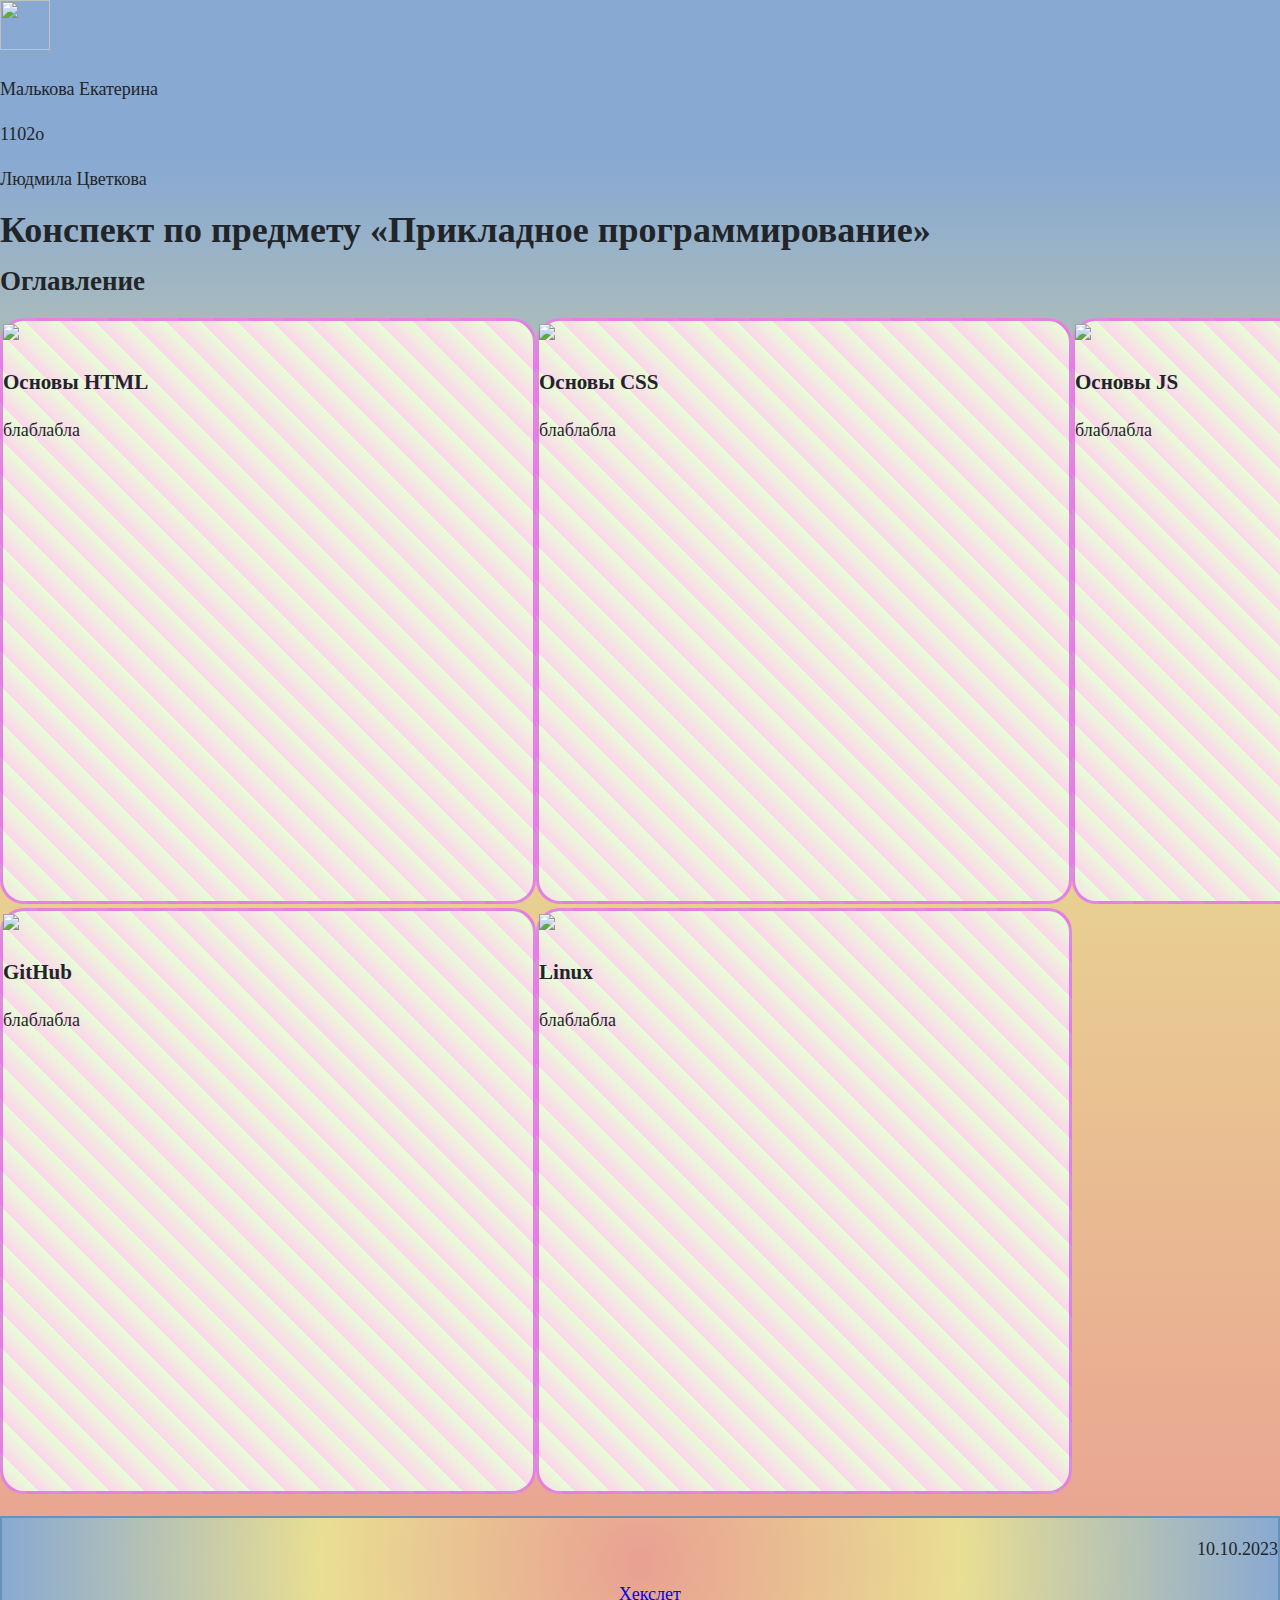
==== index.html @ 6eefb752 "3 colums" ====
<!DOCTYPE html>
<html lang="ru">
<head>
    <meta charset="UTF-8">
    <meta name="viewport" content="width=device-width, initial-scale=1.0">
    <link rel="stylesheet" href="main-style.css" />
    <title> Contents </title>
</head>
<header>
    <img class="logo" src="C:\Users\КАтя\OneDrive\Documents\summary-Malkova-1102o\images\logo.png" >
    <p>Малькова Екатерина</p>
    <p>1102o</p> 
    <p>Людмила Цветкова</p>
</header>
<body>
    <h1>Конспект по предмету «Прикладное программирование»</h1>
    <h2>Оглавление</h2>
    <section>
    <br>
        <div class="html">
        <img class="htmllogo" src="C:\Users\КАтя\OneDrive\Documents\summary-Malkova-1102o\images\html-logo.png" >
        <h3 href=”basic-html.html>Основы HTML</h3>
        <p>блаблабла</p>
        </div>
    <br>
        <div class="css">
        <img class="csslogo" src="C:\Users\КАтя\OneDrive\Documents\summary-Malkova-1102o\images\css-logo.png" >
        <h3 href=”basic-css.html>Основы CSS</h3>
        <p>блаблабла</p>
        </div>
    <br>
        <div class="js">
        <img class="jslogo" src="C:\Users\КАтя\OneDrive\Documents\summary-Malkova-1102o\images\js-logo.png" >
        <h3 href=”basic-js.html>Основы JS</h3>
        <p>блаблабла</p>
        </div>
    <br>
        <div class="github">
        <img class="githublogo" src="C:\Users\КАтя\OneDrive\Documents\summary-Malkova-1102o\images\github-logo.png" >
        <h3 a href=”basic-github.html>GitHub</h3>
        <p>блаблабла</p>
        </div>
    <br>
        <div class="ubuntu">
        <img class="ubuntulogo" src="C:\Users\КАтя\OneDrive\Documents\summary-Malkova-1102o\images\ubuntu-logo.png" >
        <h3 href=”basic-linux.html>Linux</h3>
        <p>блаблабла</p>
        </div>
    </section>
    <pre></pre>
        <footer>
            <p class="pfooter">10.10.2023</p>
            <img class="footerlogo" src="C:\Users\КАтя\OneDrive\Documents\summary-Malkova-1102o\images\logo.png" > 
            <a href="https://ru.hexlet.io"> Хекслет</a>
        </footer>
</body>
---- main-style.css ----
body{
    margin:0%;
    font-size:18px;
    font-weight:400%;
    line-height:1.5em;
    color: #212529 ;
    background: rgb(233,160,146);
    background: linear-gradient(0deg, rgba(233,160,146,1) 0%, rgba(233,222,146,1) 59%, rgba(136,169,210,1) 90%);
}

.logo{
    width: 50px;
    height: 50px;
}

header{
    font-style: Roboto;
    font-size: 0.8;
}

h{
    font-style:  Montserrat;
    text-align: left;
    padding: 10px 6px 10px 6px;  
}
h1{
 font-size: 1.5;
 text-align: left;
}
h2{
 font-size: 2;
 
}

section{
height: 1180px;
width:  1640px;
display: flex;
flex-wrap: wrap;
}

.htmllogo , .csslogo , .jslogo , .githublogo, .ubuntulogo{
    max-height: 20%;
}

.html{
    border: 3px solid#d11ee17f;
    break-inside: avoid;
    border-radius: 24px ;
    background: repeating-linear-gradient(45deg, #FDD5EC 25px, #E7FED6 50px, #F8FFD6 50px);
    width: 530px;
    height: 580px;
}
.html:hover{
    box-shadow: 0 10px 12px #8B008B;
}
.css{
    border: 3px solid #d11ee17f;
    break-inside: avoid;
    border-radius: 24px ;
    background: repeating-linear-gradient(45deg, #FDD5EC 25px, #E7FED6 50px, #F8FFD6 50px);
    width: 530px;
    height: 580px;
}
.css:hover{
    box-shadow: 0 10px 12px #8B008B;
}
.js{
    border: 3px solid #d11ee17f;
    break-inside: avoid;
    border-radius: 24px ;
    background: repeating-linear-gradient(45deg, #FDD5EC 25px, #E7FED6 50px, #F8FFD6 50px);
    width: 530px;
    height: 580px;
}
.js:hover{
    box-shadow: 0 10px 12px #8B008B;
}
.github{
    border: 3px solid #d11ee17f;
    break-inside: avoid;
    border-radius: 24px ;
    background: repeating-linear-gradient(45deg, #FDD5EC 25px, #E7FED6 50px, #F8FFD6 50px);
    width: 530px;
    height: 580px;
}
.github:hover{
    box-shadow: 0 10px 12px #8B008B;
}
.ubuntu{
    border: 3px solid #d11ee17f;
    break-inside: avoid;
    border-radius: 24px ;
    background: repeating-linear-gradient(45deg, #FDD5EC 25px, #E7FED6 50px, #F8FFD6 50px);
    width: 530px;
    height: 580px;
}
.ubuntu:hover{
    box-shadow: 0 10px 12px #8B008B;
}
footer{
    text-align: center;
    font-size: 0.7;
    background: rgb(233,160,146);
    background: radial-gradient(circle, rgba(233,160,146,1) 0%, rgba(233,222,146,1) 50%, rgba(136,169,210,1) 100%);
    border: 2px solid rgb(103, 146, 188);
}
.pfooter{
    text-align: right;
}
.footerlogo{
    width: 15px;
    height: 15px; 
}
a{
    text-align: center;
}
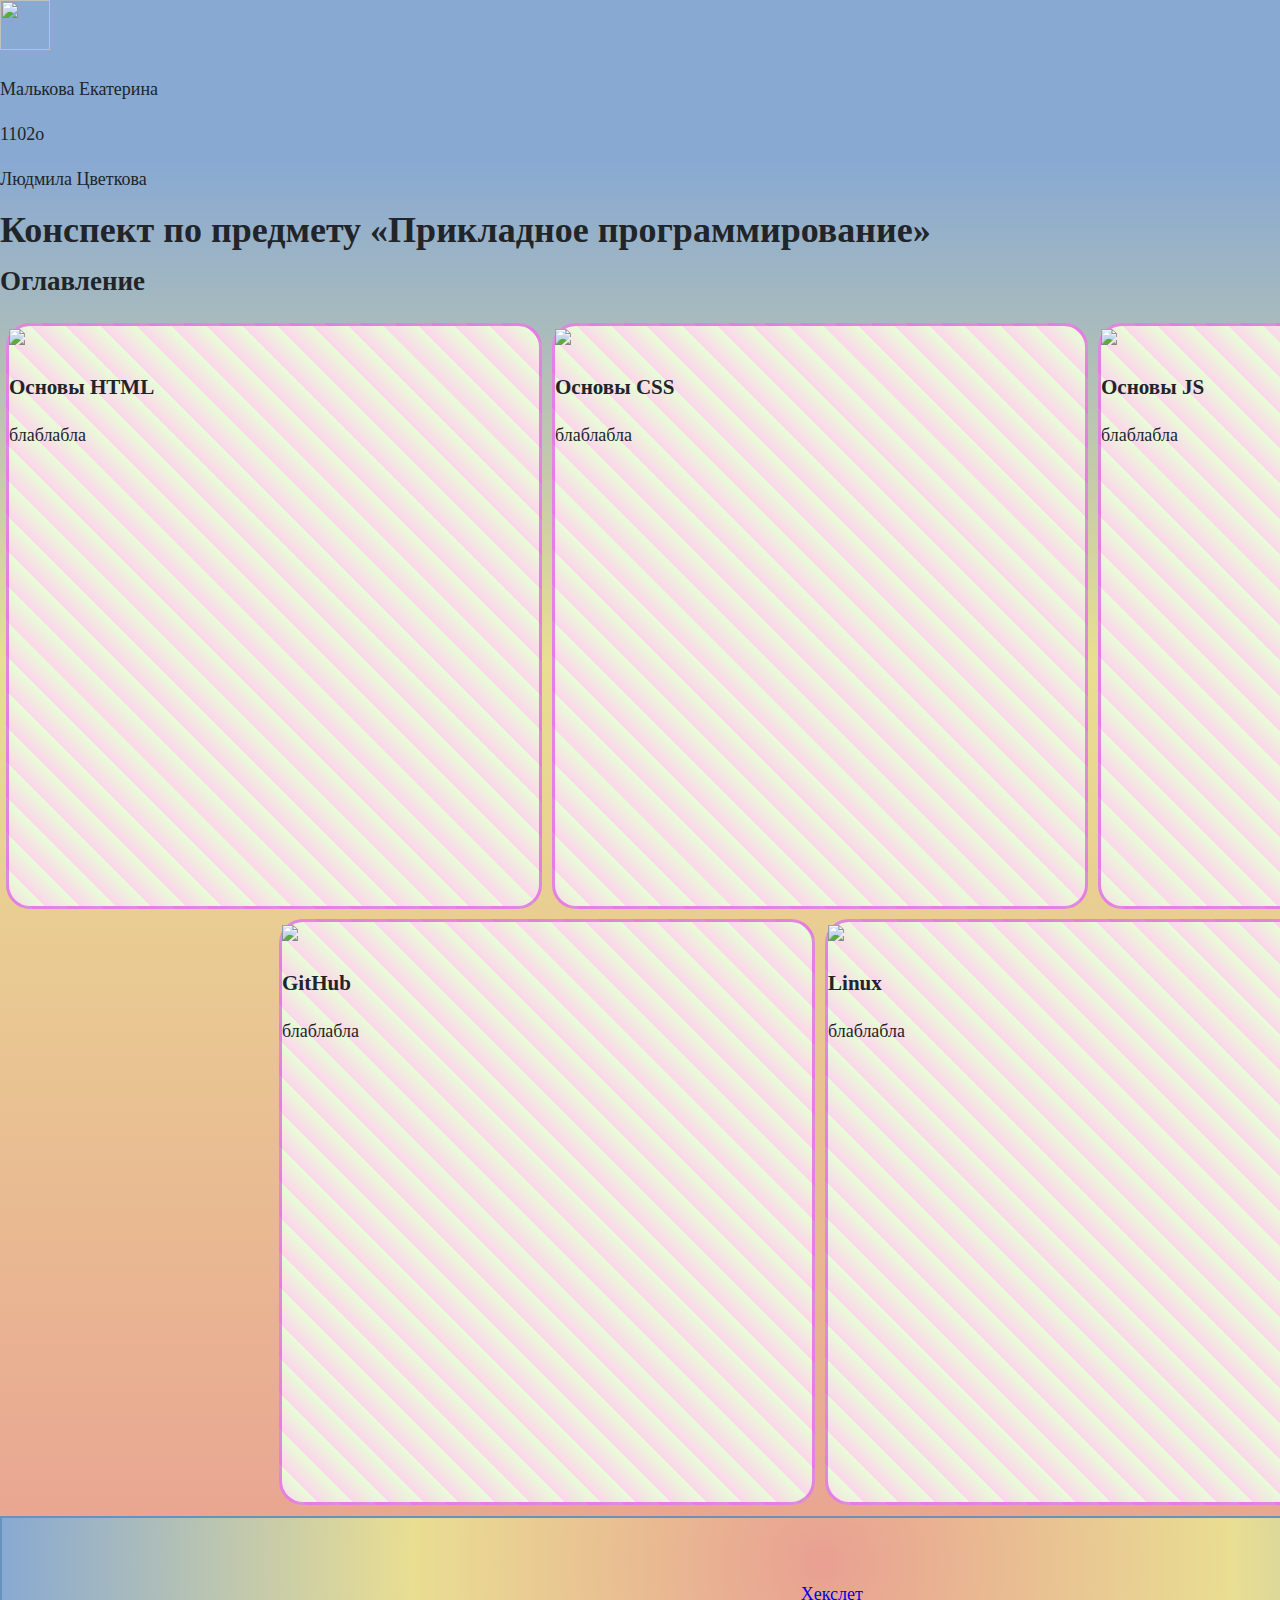
==== commit 88593cc8: "flex" ====
--- a/index.html
+++ b/index.html
@@ -18,32 +18,32 @@
     <section>
     <br>
         <div class="html">
-        <img class="htmllogo" src="C:\Users\КАтя\OneDrive\Documents\summary-Malkova-1102o\images\html-logo.png" >
-        <h3 href=”basic-html.html>Основы HTML</h3>
-        <p>блаблабла</p>
+            <img class="htmllogo" src="C:\Users\КАтя\OneDrive\Documents\summary-Malkova-1102o\images\html-logo.png" >
+            <h3 class="basic" href=”basic-html.html>Основы HTML</h3>
+            <p>блаблабла</p>
         </div>
     <br>
         <div class="css">
-        <img class="csslogo" src="C:\Users\КАтя\OneDrive\Documents\summary-Malkova-1102o\images\css-logo.png" >
-        <h3 href=”basic-css.html>Основы CSS</h3>
-        <p>блаблабла</p>
+            <img class="csslogo" src="C:\Users\КАтя\OneDrive\Documents\summary-Malkova-1102o\images\css-logo.png" >
+            <h3 class="basic" href=”basic-css.html>Основы CSS</h3>
+            <p>блаблабла</p>
         </div>
     <br>
         <div class="js">
-        <img class="jslogo" src="C:\Users\КАтя\OneDrive\Documents\summary-Malkova-1102o\images\js-logo.png" >
-        <h3 href=”basic-js.html>Основы JS</h3>
-        <p>блаблабла</p>
+            <img class="jslogo" src="C:\Users\КАтя\OneDrive\Documents\summary-Malkova-1102o\images\js-logo.png" >
+            <h3 class="basic"  href=”basic-js.html>Основы JS</h3>
+            <p>блаблабла</p>
         </div>
     <br>
-        <div class="github">
-        <img class="githublogo" src="C:\Users\КАтя\OneDrive\Documents\summary-Malkova-1102o\images\github-logo.png" >
-        <h3 a href=”basic-github.html>GitHub</h3>
-        <p>блаблабла</p>
+        <div class="github">    
+            <img class="githublogo" src="C:\Users\КАтя\OneDrive\Documents\summary-Malkova-1102o\images\github-logo.png" >
+            <h3 class="basic" href=”basic-github.html>GitHub</h3>
+            <p>блаблабла</p>
         </div>
     <br>
         <div class="ubuntu">
-        <img class="ubuntulogo" src="C:\Users\КАтя\OneDrive\Documents\summary-Malkova-1102o\images\ubuntu-logo.png" >
-        <h3 href=”basic-linux.html>Linux</h3>
+            <img class="ubuntulogo" src="C:\Users\КАтя\OneDrive\Documents\summary-Malkova-1102o\images\ubuntu-logo.png" >
+            <h3 class="basic" href=”basic-linux.html>Linux</h3>
         <p>блаблабла</p>
         </div>
     </section>
--- a/main-style.css
+++ b/main-style.css
@@ -33,10 +33,13 @@
 }
 
 section{
-height: 1180px;
-width:  1640px;
-display: flex;
-flex-wrap: wrap;
+    height: 1180px;
+    width:  1640px;
+    display: flex;
+    flex-direction: row;
+    flex-wrap: wrap;
+    justify-content: center;
+    align-items: center;
 }
 
 .htmllogo , .csslogo , .jslogo , .githublogo, .ubuntulogo{
@@ -50,6 +53,8 @@
     background: repeating-linear-gradient(45deg, #FDD5EC 25px, #E7FED6 50px, #F8FFD6 50px);
     width: 530px;
     height: 580px;
+    margin: 5px;
+    
 }
 .html:hover{
     box-shadow: 0 10px 12px #8B008B;
@@ -61,6 +66,7 @@
     background: repeating-linear-gradient(45deg, #FDD5EC 25px, #E7FED6 50px, #F8FFD6 50px);
     width: 530px;
     height: 580px;
+    margin: 5px;
 }
 .css:hover{
     box-shadow: 0 10px 12px #8B008B;
@@ -72,6 +78,7 @@
     background: repeating-linear-gradient(45deg, #FDD5EC 25px, #E7FED6 50px, #F8FFD6 50px);
     width: 530px;
     height: 580px;
+    margin: 5px;
 }
 .js:hover{
     box-shadow: 0 10px 12px #8B008B;
@@ -83,6 +90,7 @@
     background: repeating-linear-gradient(45deg, #FDD5EC 25px, #E7FED6 50px, #F8FFD6 50px);
     width: 530px;
     height: 580px;
+    margin: 5px;
 }
 .github:hover{
     box-shadow: 0 10px 12px #8B008B;
@@ -94,12 +102,15 @@
     background: repeating-linear-gradient(45deg, #FDD5EC 25px, #E7FED6 50px, #F8FFD6 50px);
     width: 530px;
     height: 580px;
+    margin: 5px;
 }
 .ubuntu:hover{
     box-shadow: 0 10px 12px #8B008B;
 }
+
 footer{
     text-align: center;
+    width:  1640px;
     font-size: 0.7;
     background: rgb(233,160,146);
     background: radial-gradient(circle, rgba(233,160,146,1) 0%, rgba(233,222,146,1) 50%, rgba(136,169,210,1) 100%);
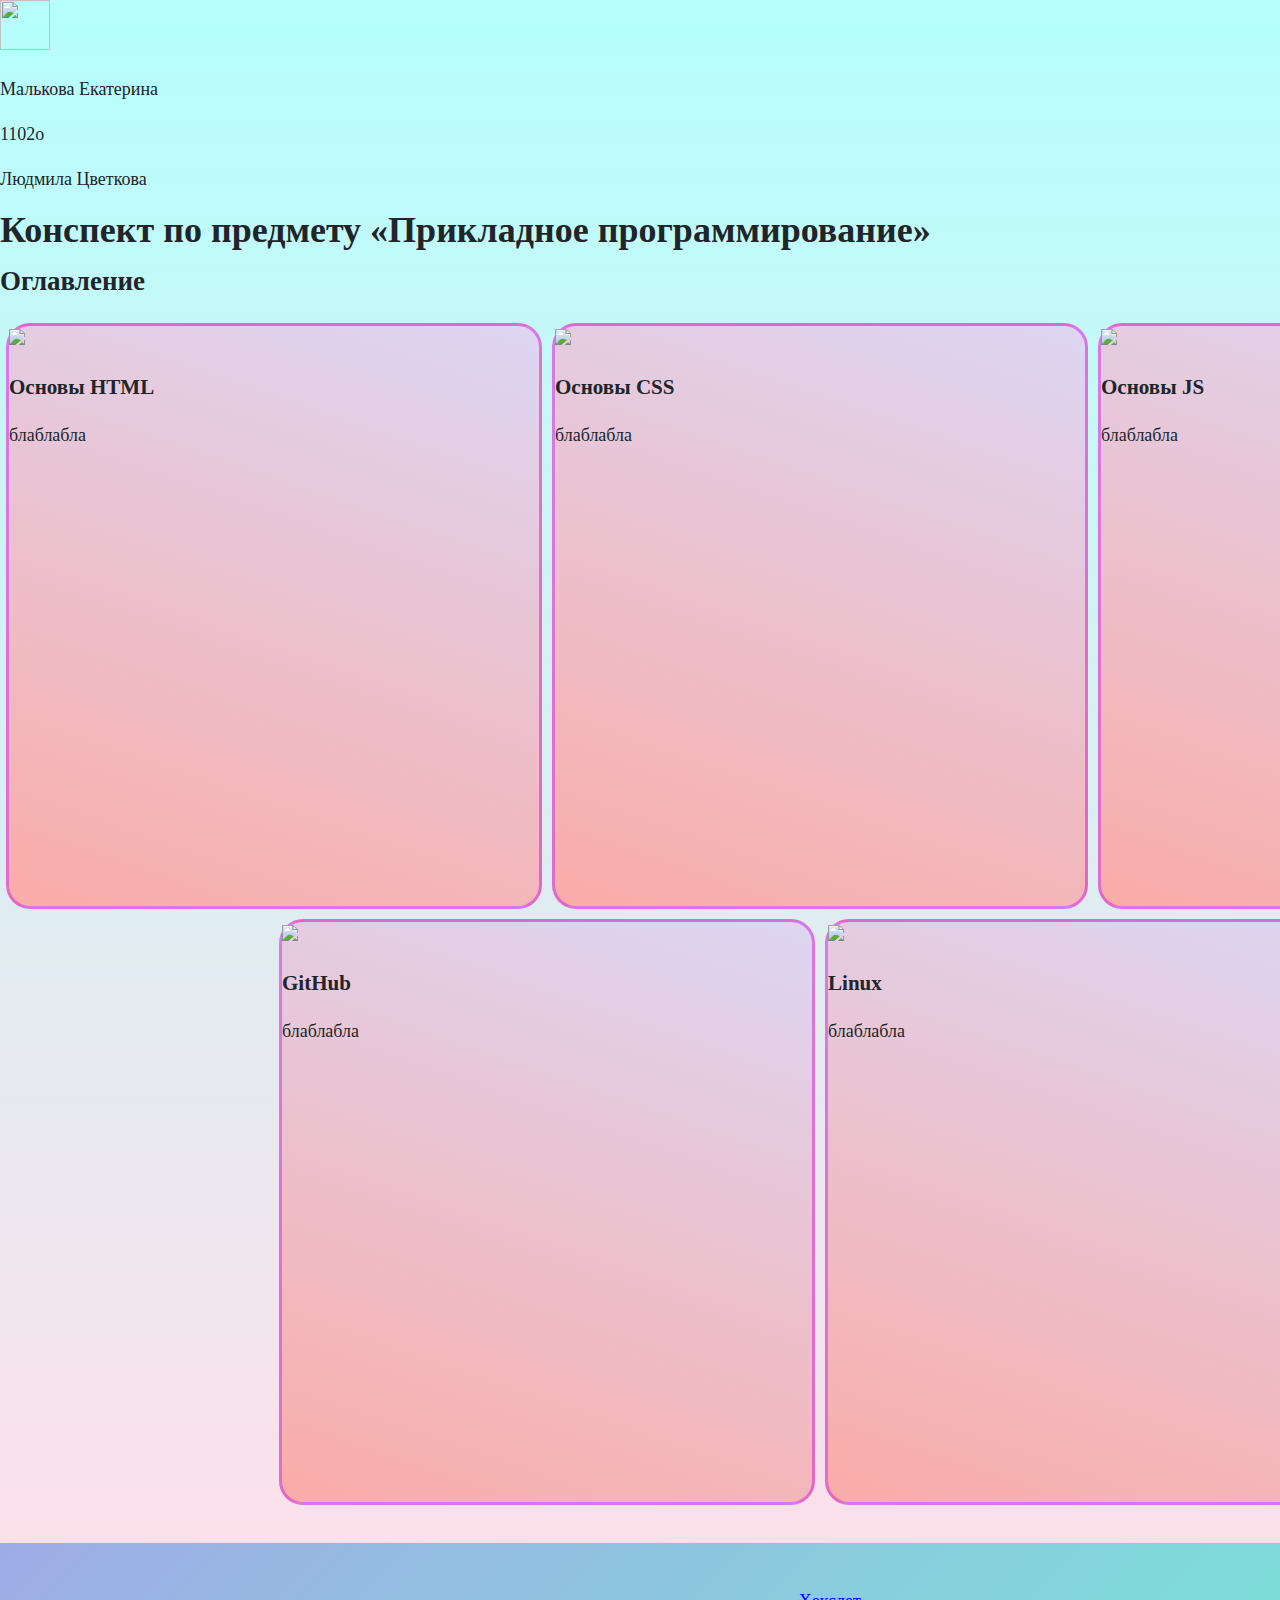
==== commit e0a11e45: "html of github-basic" ====
--- a/index.html
+++ b/index.html
@@ -47,7 +47,7 @@
         <p>блаблабла</p>
         </div>
     </section>
-    <pre></pre>
+    <br>
         <footer>
             <p class="pfooter">10.10.2023</p>
             <img class="footerlogo" src="C:\Users\КАтя\OneDrive\Documents\summary-Malkova-1102o\images\logo.png" > 
--- a/main-style.css
+++ b/main-style.css
@@ -4,8 +4,10 @@
     font-weight:400%;
     line-height:1.5em;
     color: #212529 ;
-    background: rgb(233,160,146);
-    background: linear-gradient(0deg, rgba(233,160,146,1) 0%, rgba(233,222,146,1) 59%, rgba(136,169,210,1) 90%);
+    background-color: #FFDEE9;
+    background-image: linear-gradient(0deg, #FFDEE9 0%, #B5FFFC 100%);
+
+
 }
 
 .logo{
@@ -16,6 +18,7 @@
 header{
     font-style: Roboto;
     font-size: 0.8;
+
 }
 
 h{
@@ -50,7 +53,8 @@
     border: 3px solid#d11ee17f;
     break-inside: avoid;
     border-radius: 24px ;
-    background: repeating-linear-gradient(45deg, #FDD5EC 25px, #E7FED6 50px, #F8FFD6 50px);
+    background-color: #FAACA8;
+    background-image: linear-gradient(19deg, #FAACA8 0%, #DDD6F3 100%);
     width: 530px;
     height: 580px;
     margin: 5px;
@@ -63,7 +67,8 @@
     border: 3px solid #d11ee17f;
     break-inside: avoid;
     border-radius: 24px ;
-    background: repeating-linear-gradient(45deg, #FDD5EC 25px, #E7FED6 50px, #F8FFD6 50px);
+    background-color: #FAACA8;
+    background-image: linear-gradient(19deg, #FAACA8 0%, #DDD6F3 100%);
     width: 530px;
     height: 580px;
     margin: 5px;
@@ -75,7 +80,8 @@
     border: 3px solid #d11ee17f;
     break-inside: avoid;
     border-radius: 24px ;
-    background: repeating-linear-gradient(45deg, #FDD5EC 25px, #E7FED6 50px, #F8FFD6 50px);
+    background-color: #FAACA8;
+    background-image: linear-gradient(19deg, #FAACA8 0%, #DDD6F3 100%);
     width: 530px;
     height: 580px;
     margin: 5px;
@@ -87,7 +93,8 @@
     border: 3px solid #d11ee17f;
     break-inside: avoid;
     border-radius: 24px ;
-    background: repeating-linear-gradient(45deg, #FDD5EC 25px, #E7FED6 50px, #F8FFD6 50px);
+    background-color: #FAACA8;
+    background-image: linear-gradient(19deg, #FAACA8 0%, #DDD6F3 100%);
     width: 530px;
     height: 580px;
     margin: 5px;
@@ -99,7 +106,8 @@
     border: 3px solid #d11ee17f;
     break-inside: avoid;
     border-radius: 24px ;
-    background: repeating-linear-gradient(45deg, #FDD5EC 25px, #E7FED6 50px, #F8FFD6 50px);
+    background-color: #FAACA8;
+    background-image: linear-gradient(19deg, #FAACA8 0%, #DDD6F3 100%);
     width: 530px;
     height: 580px;
     margin: 5px;
@@ -112,10 +120,13 @@
     text-align: center;
     width:  1640px;
     font-size: 0.7;
-    background: rgb(233,160,146);
-    background: radial-gradient(circle, rgba(233,160,146,1) 0%, rgba(233,222,146,1) 50%, rgba(136,169,210,1) 100%);
-    border: 2px solid rgb(103, 146, 188);
+    background-color: #74EBD5;
+    background-image: linear-gradient(315deg, #74EBD5 0%, #9FACE6 100%);
 }
+footer:hover{
+    
+}
+    
 .pfooter{
     text-align: right;
 }
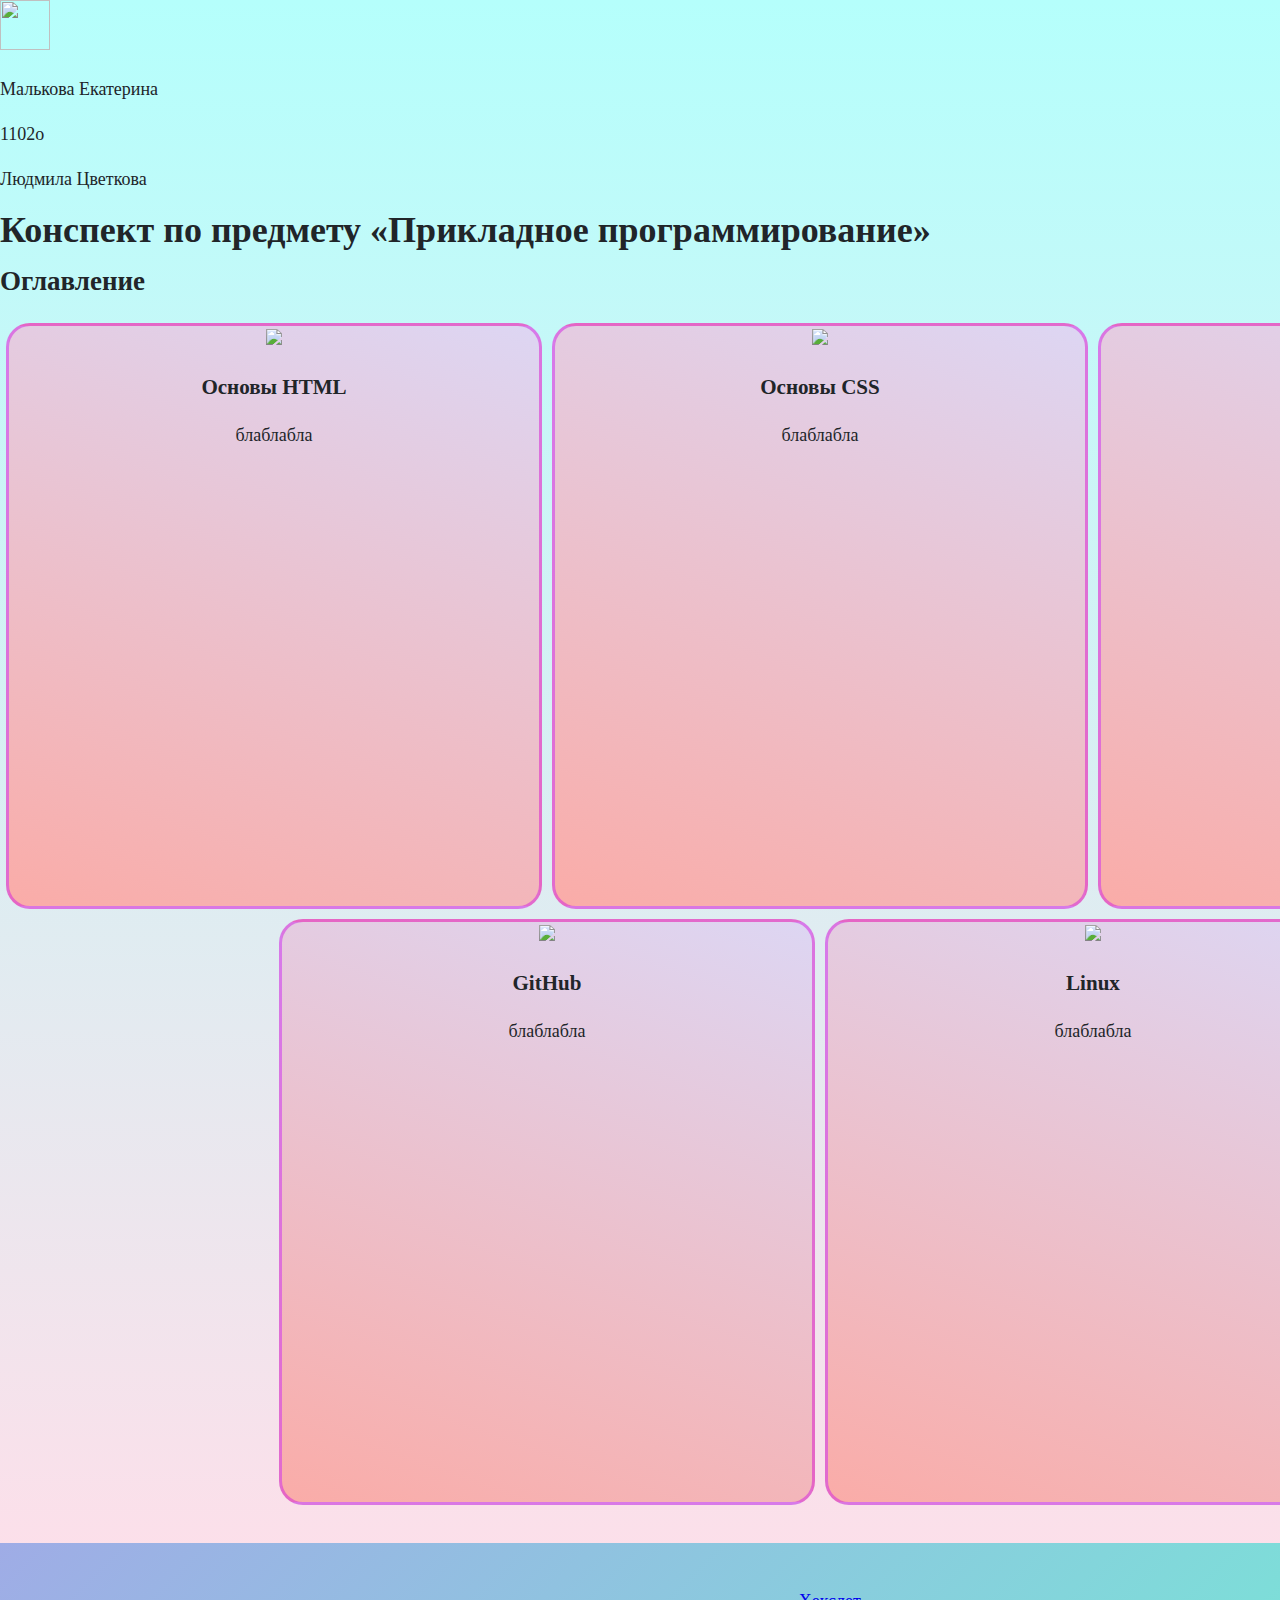
==== commit 4ebf27de: "fixindex" ====
--- a/index.html
+++ b/index.html
@@ -53,4 +53,5 @@
             <img class="footerlogo" src="C:\Users\КАтя\OneDrive\Documents\summary-Malkova-1102o\images\logo.png" > 
             <a href="https://ru.hexlet.io"> Хекслет</a>
         </footer>
-</body>+</body>
+</html>--- a/main-style.css
+++ b/main-style.css
@@ -16,13 +16,13 @@
 }
 
 header{
-    font-style: Roboto;
+    font-style: 'Roboto';
     font-size: 0.8;
 
 }
 
 h{
-    font-style:  Montserrat;
+    font-style:  'Montserrat';
     text-align: left;
     padding: 10px 6px 10px 6px;  
 }
@@ -58,6 +58,7 @@
     width: 530px;
     height: 580px;
     margin: 5px;
+    text-align: center;
     
 }
 .html:hover{
@@ -72,6 +73,7 @@
     width: 530px;
     height: 580px;
     margin: 5px;
+    text-align: center;
 }
 .css:hover{
     box-shadow: 0 10px 12px #8B008B;
@@ -85,6 +87,7 @@
     width: 530px;
     height: 580px;
     margin: 5px;
+    text-align: center;
 }
 .js:hover{
     box-shadow: 0 10px 12px #8B008B;
@@ -98,6 +101,7 @@
     width: 530px;
     height: 580px;
     margin: 5px;
+    text-align: center;
 }
 .github:hover{
     box-shadow: 0 10px 12px #8B008B;
@@ -111,6 +115,7 @@
     width: 530px;
     height: 580px;
     margin: 5px;
+    text-align: center;
 }
 .ubuntu:hover{
     box-shadow: 0 10px 12px #8B008B;
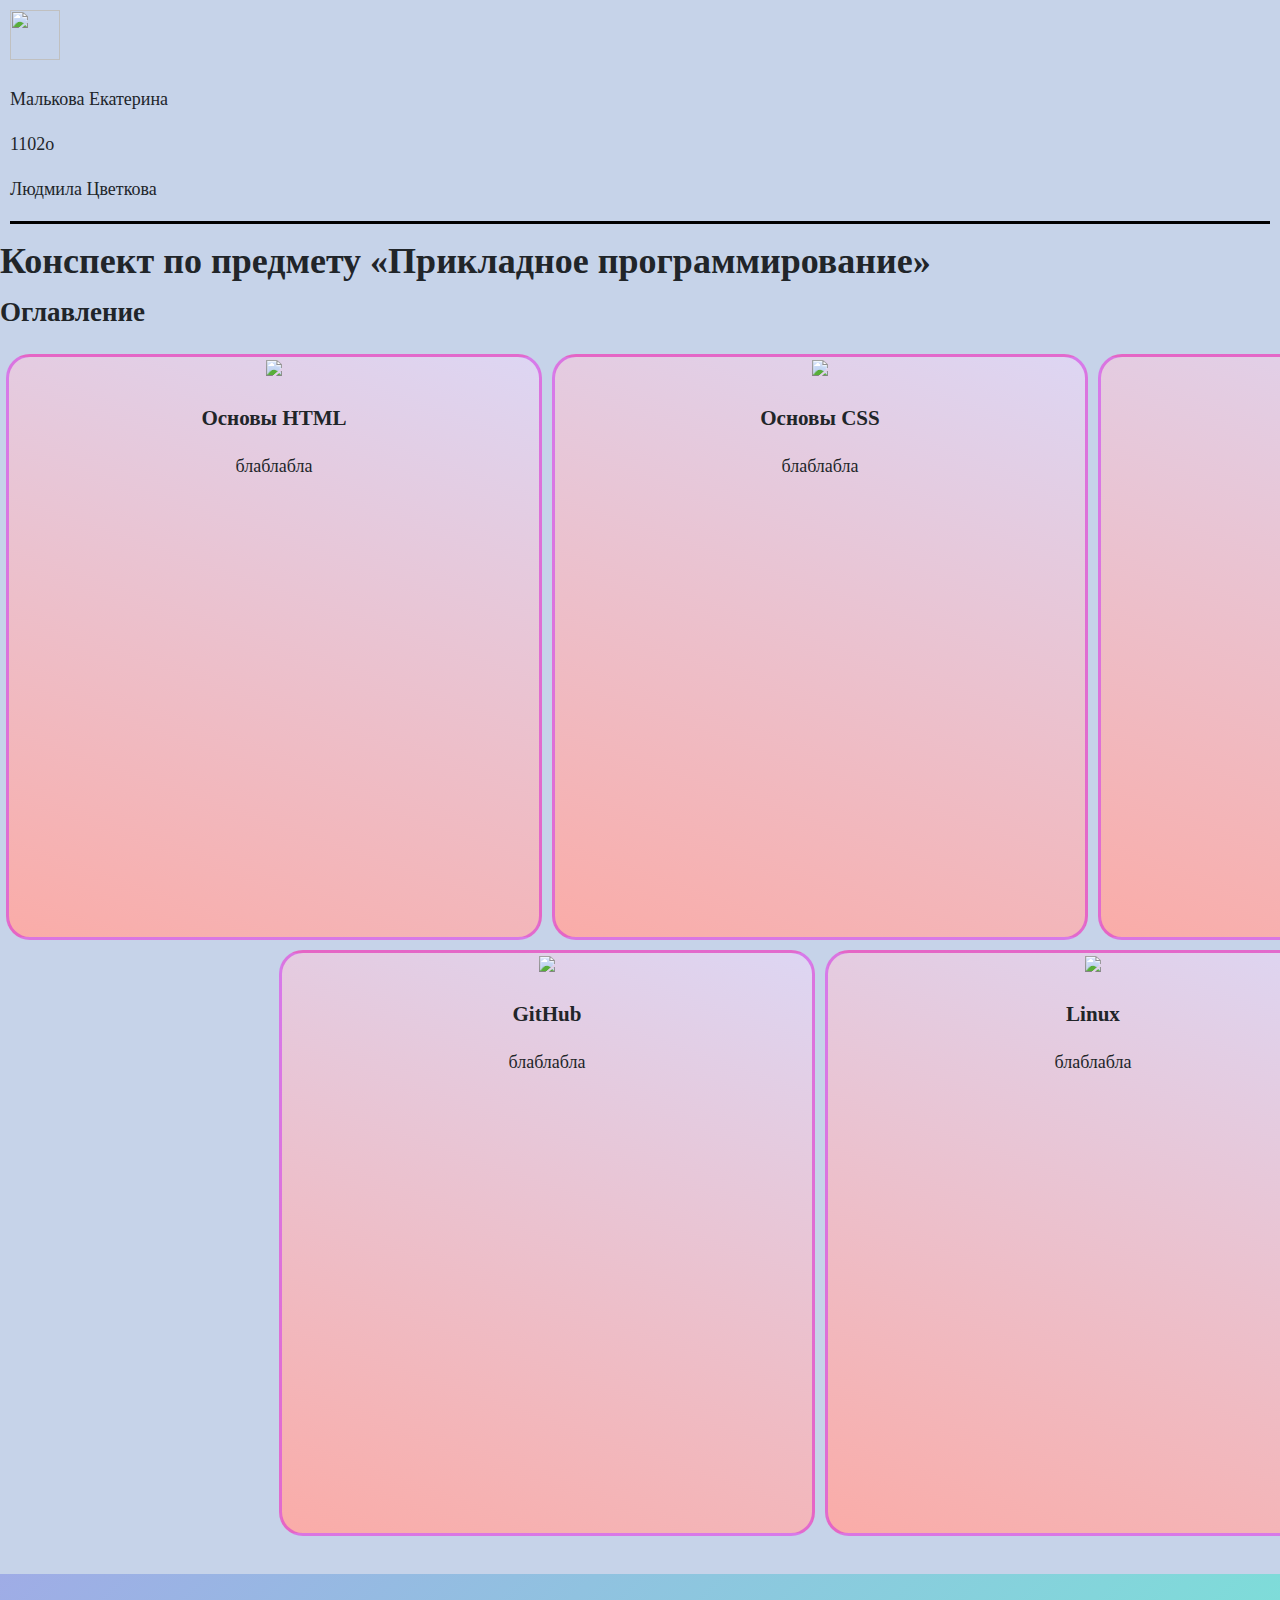
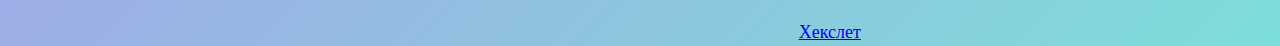
==== commit 15151c2d: "headfix" ====
--- a/index.html
+++ b/index.html
@@ -1,17 +1,17 @@
 <!DOCTYPE html>
 <html lang="ru">
+<meta charset="UTF-8">
+<meta name="viewport" content="width=device-width, initial-scale=1.0">
+<link rel="stylesheet" href="main-style.css" />
+<title> Contents </title>
 <head>
-    <meta charset="UTF-8">
-    <meta name="viewport" content="width=device-width, initial-scale=1.0">
-    <link rel="stylesheet" href="main-style.css" />
-    <title> Contents </title>
-</head>
-<header>
+    <div class ="head">
     <img class="logo" src="C:\Users\КАтя\OneDrive\Documents\summary-Malkova-1102o\images\logo.png" >
     <p>Малькова Екатерина</p>
     <p>1102o</p> 
     <p>Людмила Цветкова</p>
-</header>
+    </div>
+</head>
 <body>
     <h1>Конспект по предмету «Прикладное программирование»</h1>
     <h2>Оглавление</h2>
--- a/main-style.css
+++ b/main-style.css
@@ -1,13 +1,30 @@
-body{
+@font-face {
+    font-family: Roboto-Regular, sans-serif;
+    src: url('Fonts/Roboto-Regular.ttf');
+  }
+  
+  @font-face {
+    font-family: RobotoMono-Regular, sans-serif;
+    src: url('Fonts/RobotoMono-Regular.ttf');
+  }
+  
+  @font-face {
+    font-family: Montserrat-Regular, sans-serif;
+    src: url('Fonts/Montserrat-Regular.ttf');
+  }
+  
+  @font-face {
+    font-family: SFMono-Regular, sans-serif;
+    src: url('Fonts/SFMono-Regular.otf');
+  }
+  
+  body{
     margin:0%;
     font-size:18px;
     font-weight:400%;
     line-height:1.5em;
     color: #212529 ;
-    background-color: #FFDEE9;
-    background-image: linear-gradient(0deg, #FFDEE9 0%, #B5FFFC 100%);
-
-
+    background-color: #C6D3E9;
 }
 
 .logo{
@@ -15,9 +32,11 @@
     height: 50px;
 }
 
-header{
-    font-style: 'Roboto';
+.head{
+    font-style: Roboto-Regular, sans-serif;
     font-size: 0.8;
+    border-bottom: solid 3px black ;
+    margin: 10px 10px;
 
 }
 
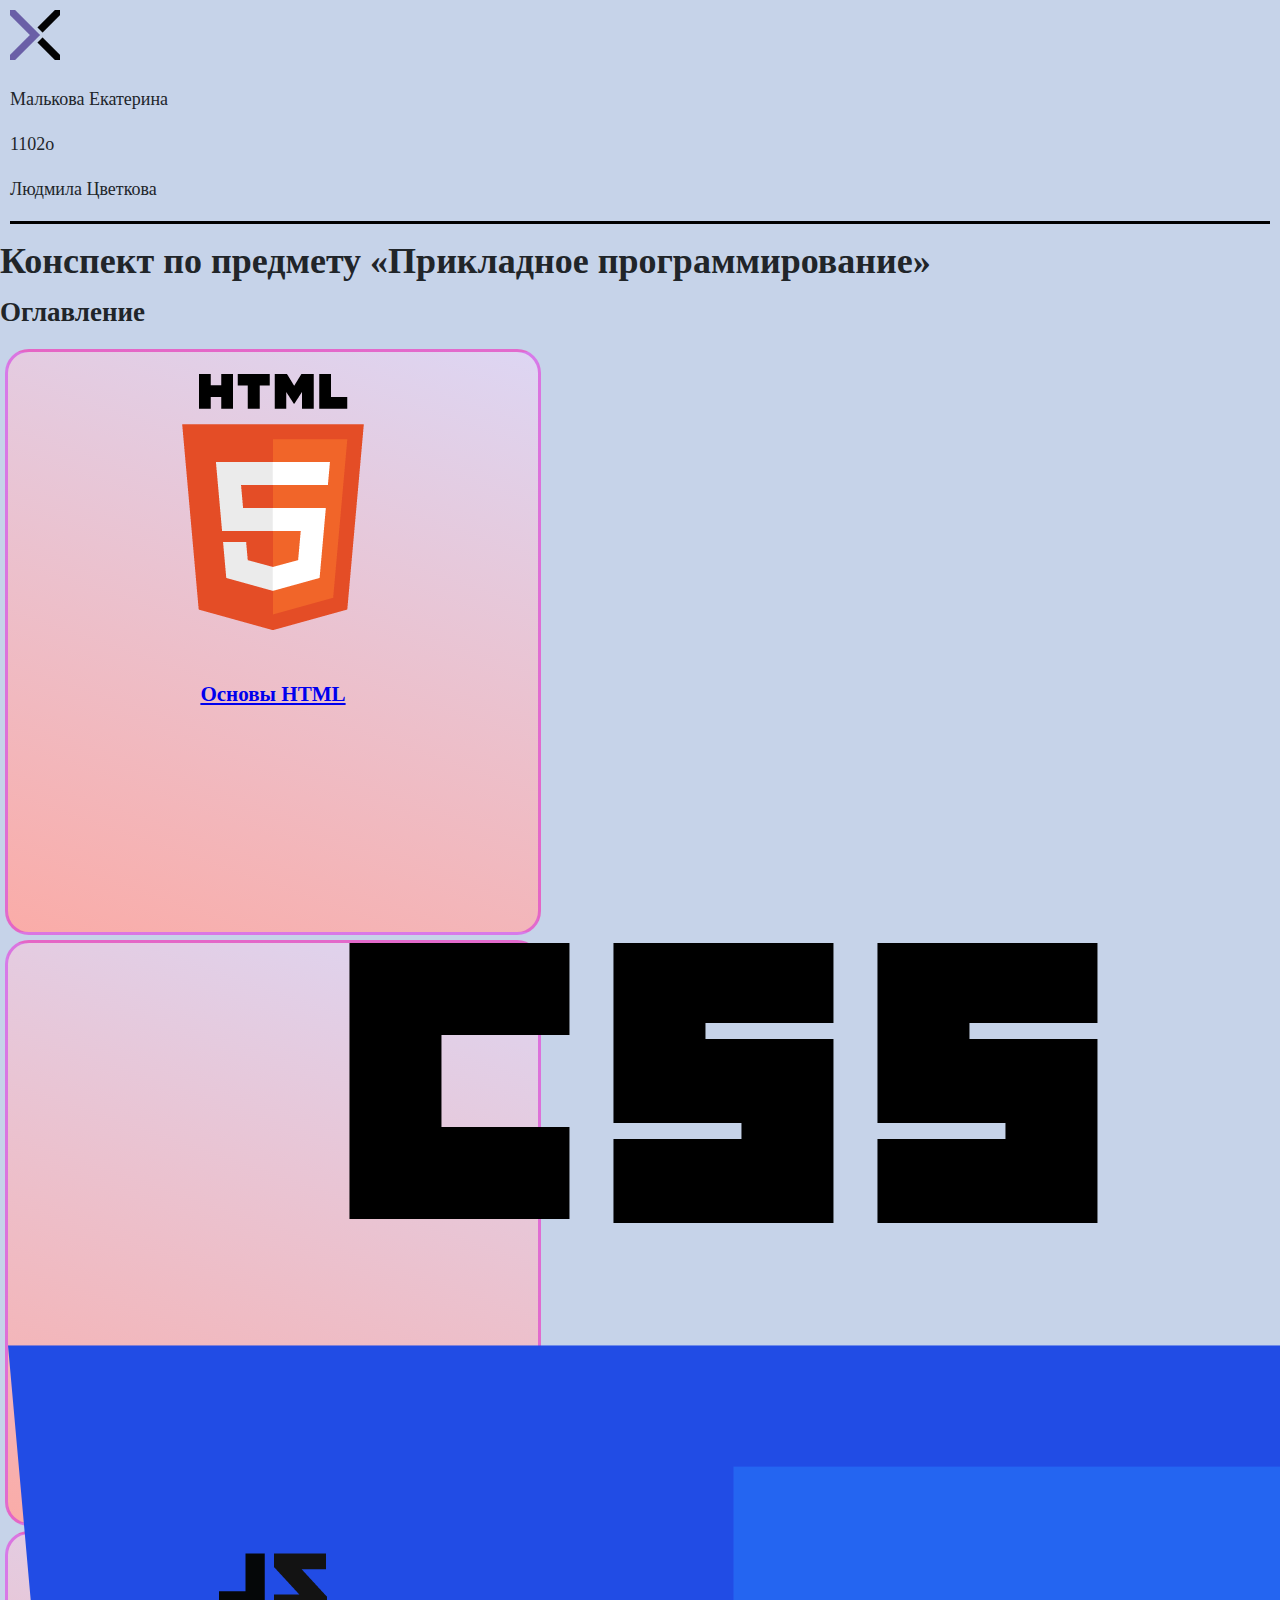
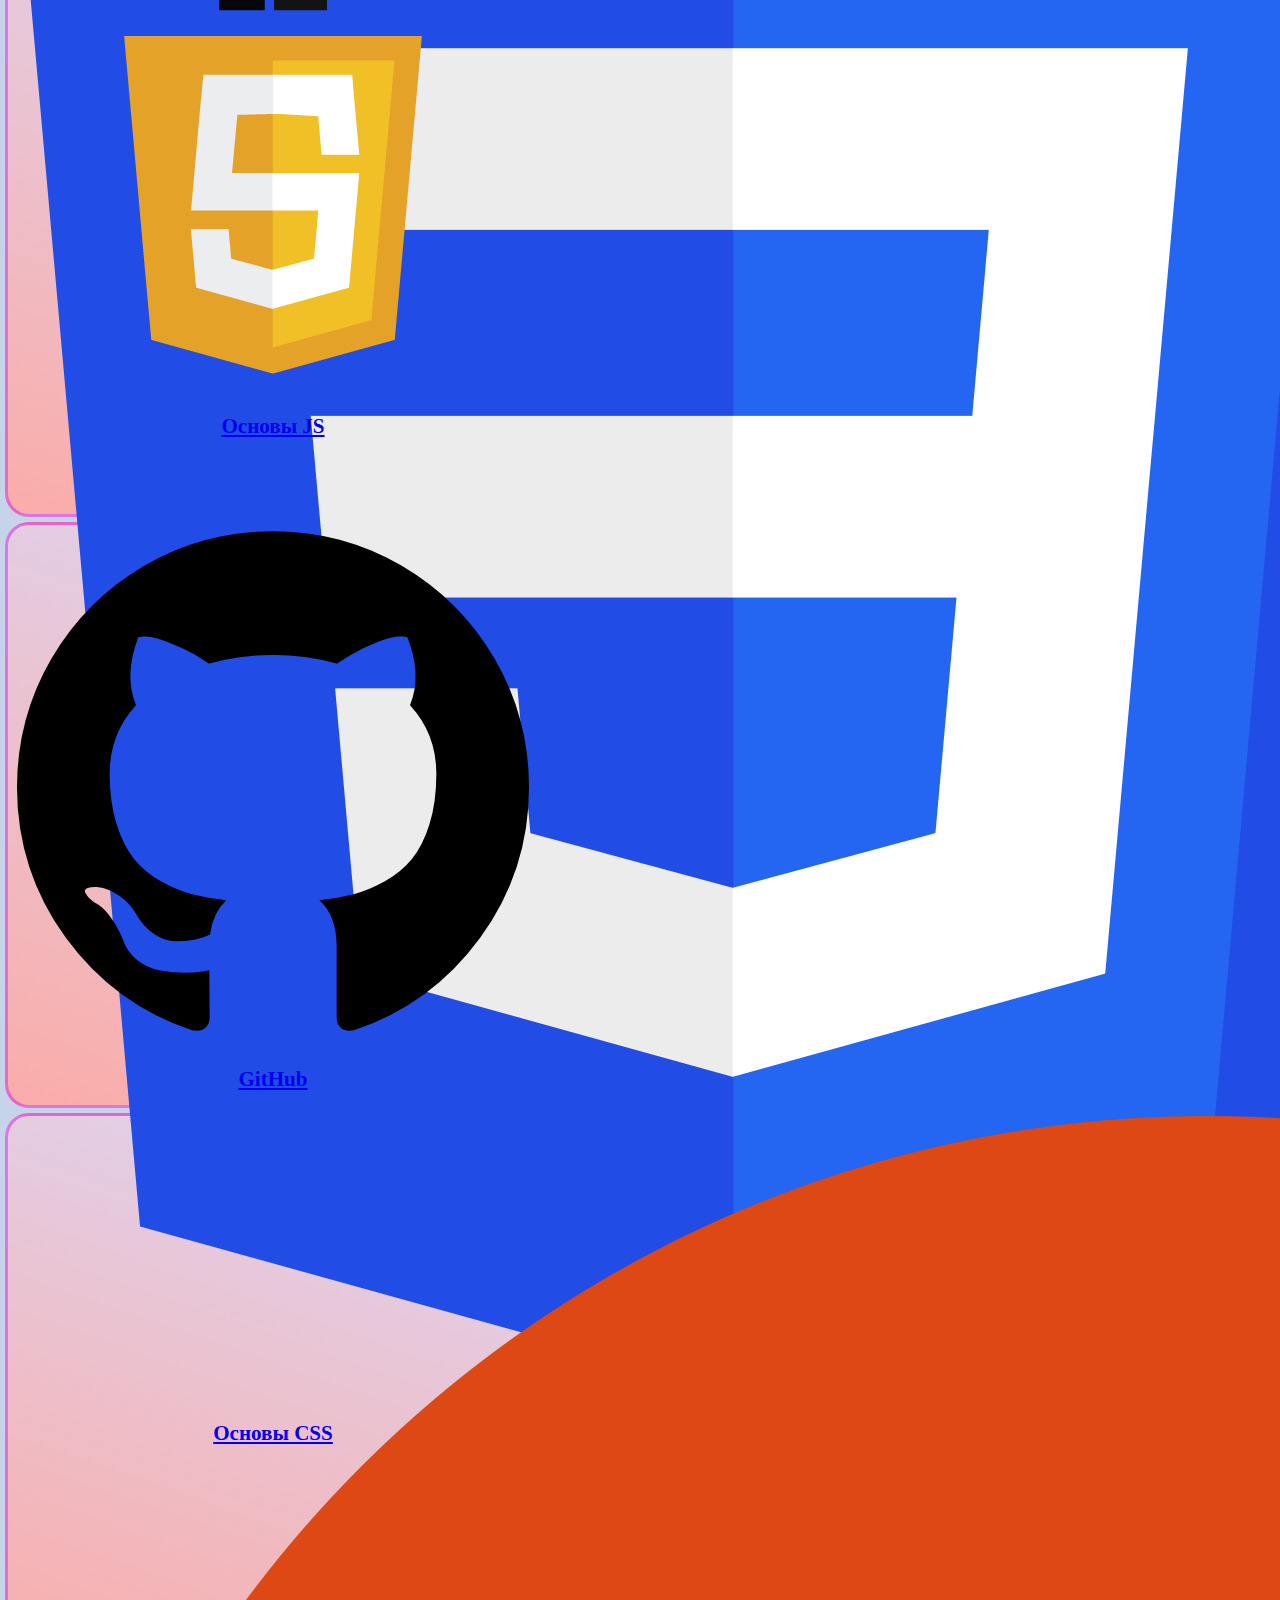
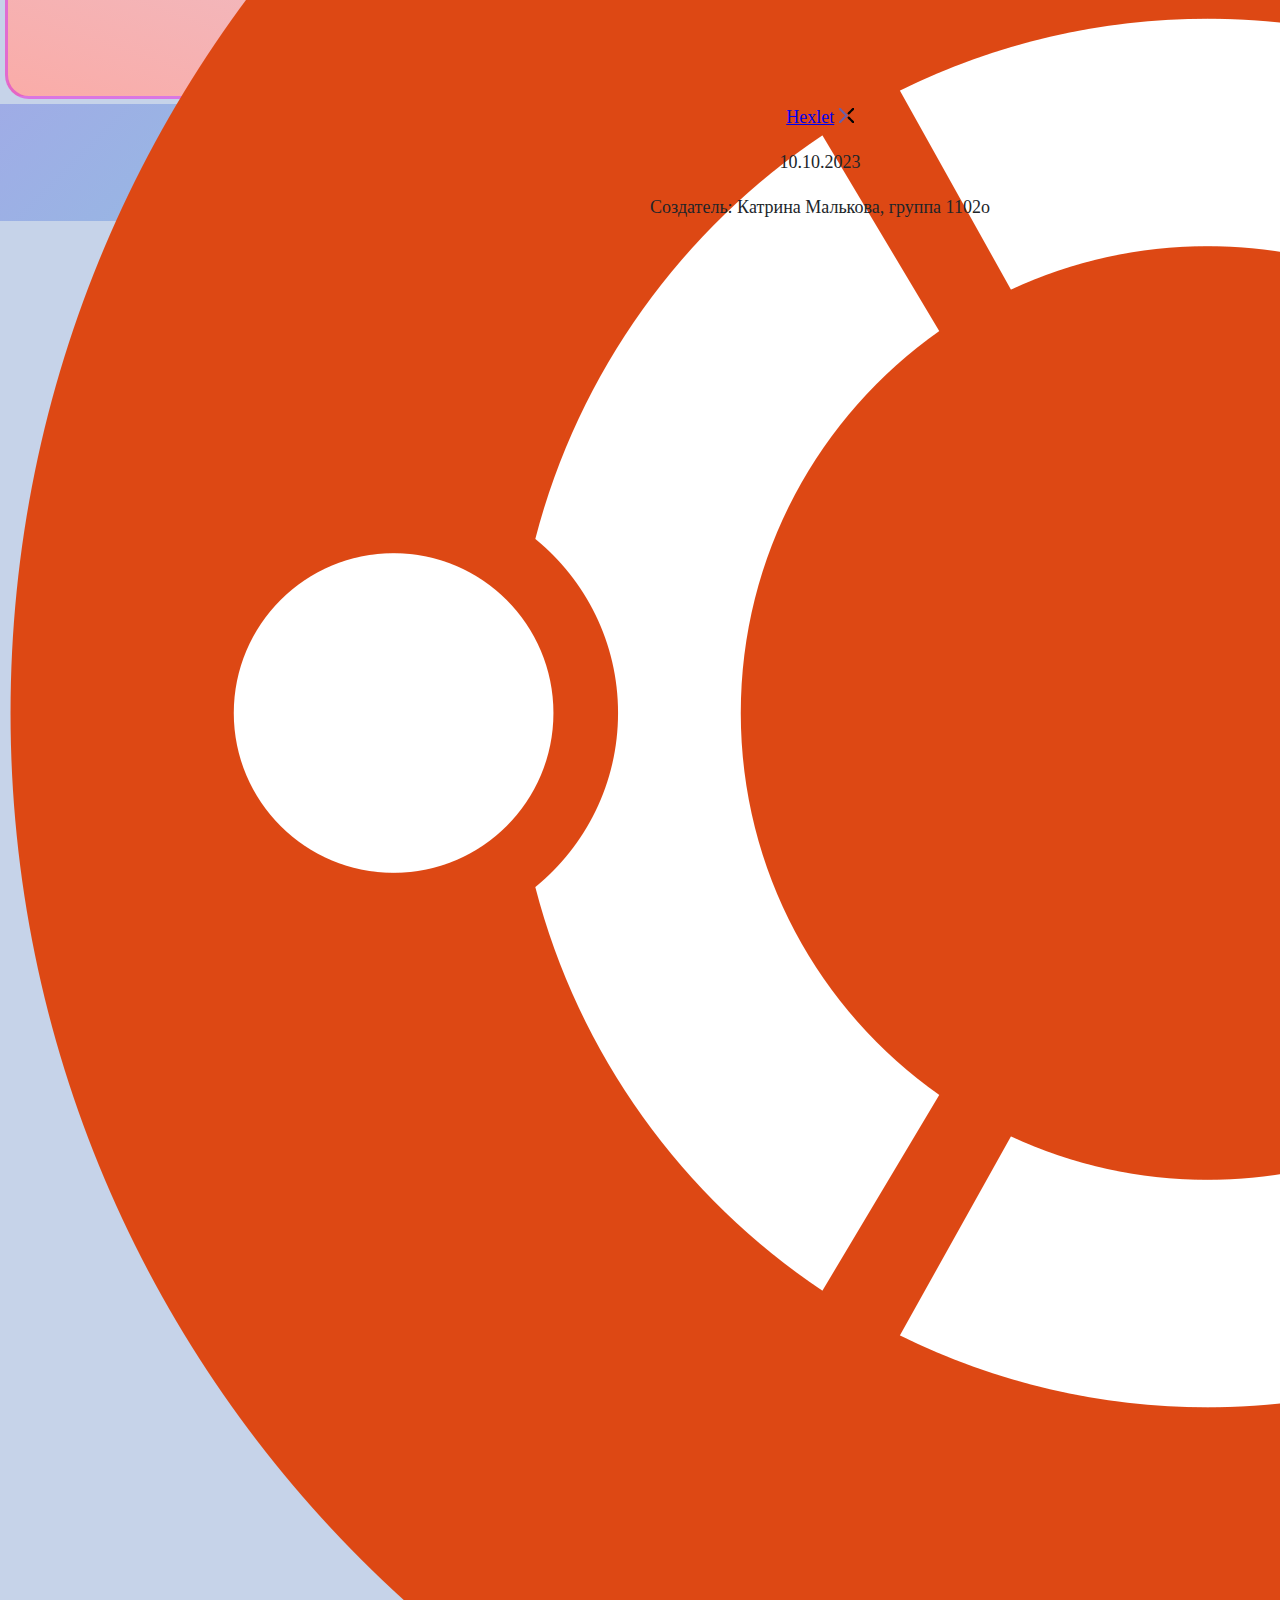
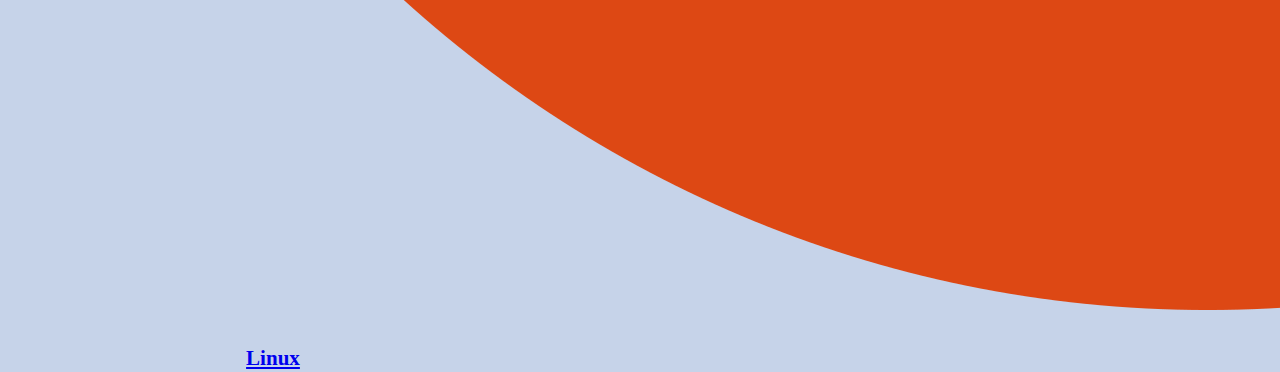
==== commit 75271442: "indexfixx" ====
--- a/index.html
+++ b/index.html
@@ -6,7 +6,7 @@
 <title> Contents </title>
 <head>
     <div class ="head">
-    <img class="logo" src="C:\Users\КАтя\OneDrive\Documents\summary-Malkova-1102o\images\logo.png" >
+    <img class="logo" src="./images/logo.png" >
     <p>Малькова Екатерина</p>
     <p>1102o</p> 
     <p>Людмила Цветкова</p>
@@ -15,43 +15,33 @@
 <body>
     <h1>Конспект по предмету «Прикладное программирование»</h1>
     <h2>Оглавление</h2>
-    <section>
-    <br>
+    <div class="section">
         <div class="html">
-            <img class="htmllogo" src="C:\Users\КАтя\OneDrive\Documents\summary-Malkova-1102o\images\html-logo.png" >
-            <h3 class="basic" href=”basic-html.html>Основы HTML</h3>
-            <p>блаблабла</p>
+            <img src="./images/html-logo.png" alt="html-logo">
+            <h3><a href=”basic-html.html>Основы HTML</a></h3>
         </div>
-    <br>
         <div class="css">
-            <img class="csslogo" src="C:\Users\КАтя\OneDrive\Documents\summary-Malkova-1102o\images\css-logo.png" >
-            <h3 class="basic" href=”basic-css.html>Основы CSS</h3>
-            <p>блаблабла</p>
+            <img src="./images/css-logo.png"alt="css-logo" >
+            <h3><a href=”basic-css.html>Основы CSS </a> </h3>
         </div>
-    <br>
         <div class="js">
-            <img class="jslogo" src="C:\Users\КАтя\OneDrive\Documents\summary-Malkova-1102o\images\js-logo.png" >
-            <h3 class="basic"  href=”basic-js.html>Основы JS</h3>
-            <p>блаблабла</p>
+            <img src="./images/js-logo.png" alt="js-logo">
+            <h3> <a href=”basic-js.html>Основы JS </a> </h3>
         </div>
-    <br>
         <div class="github">    
-            <img class="githublogo" src="C:\Users\КАтя\OneDrive\Documents\summary-Malkova-1102o\images\github-logo.png" >
-            <h3 class="basic" href=”basic-github.html>GitHub</h3>
-            <p>блаблабла</p>
+            <img src="./images/github-logo.png" alt="github-logo" >
+            <h3> <a href=”basic-github.html>GitHub </a> </h3>
         </div>
-    <br>
         <div class="ubuntu">
-            <img class="ubuntulogo" src="C:\Users\КАтя\OneDrive\Documents\summary-Malkova-1102o\images\ubuntu-logo.png" >
-            <h3 class="basic" href=”basic-linux.html>Linux</h3>
-        <p>блаблабла</p>
+            <img src="./images/ubuntu-logo.png" alt="ubuntu-logo" >
+            <h3> <a href=”basic-linux.html>Linux </a> </h3>
         </div>
-    </section>
-    <br>
+    </div>
         <footer>
-            <p class="pfooter">10.10.2023</p>
-            <img class="footerlogo" src="C:\Users\КАтя\OneDrive\Documents\summary-Malkova-1102o\images\logo.png" > 
-            <a href="https://ru.hexlet.io"> Хекслет</a>
+            <a href="https://ru.hexlet.io" alt="Hexlet" class="HexWeb">Hexlet</a>
+            <img src="./images/logo.png" alt="logohex" class="footerlogo" >
+            <p>10.10.2023</p>
+            <p>Создатель: Катрина Малькова, группа 1102о</p>
         </footer>
 </body>
 </html>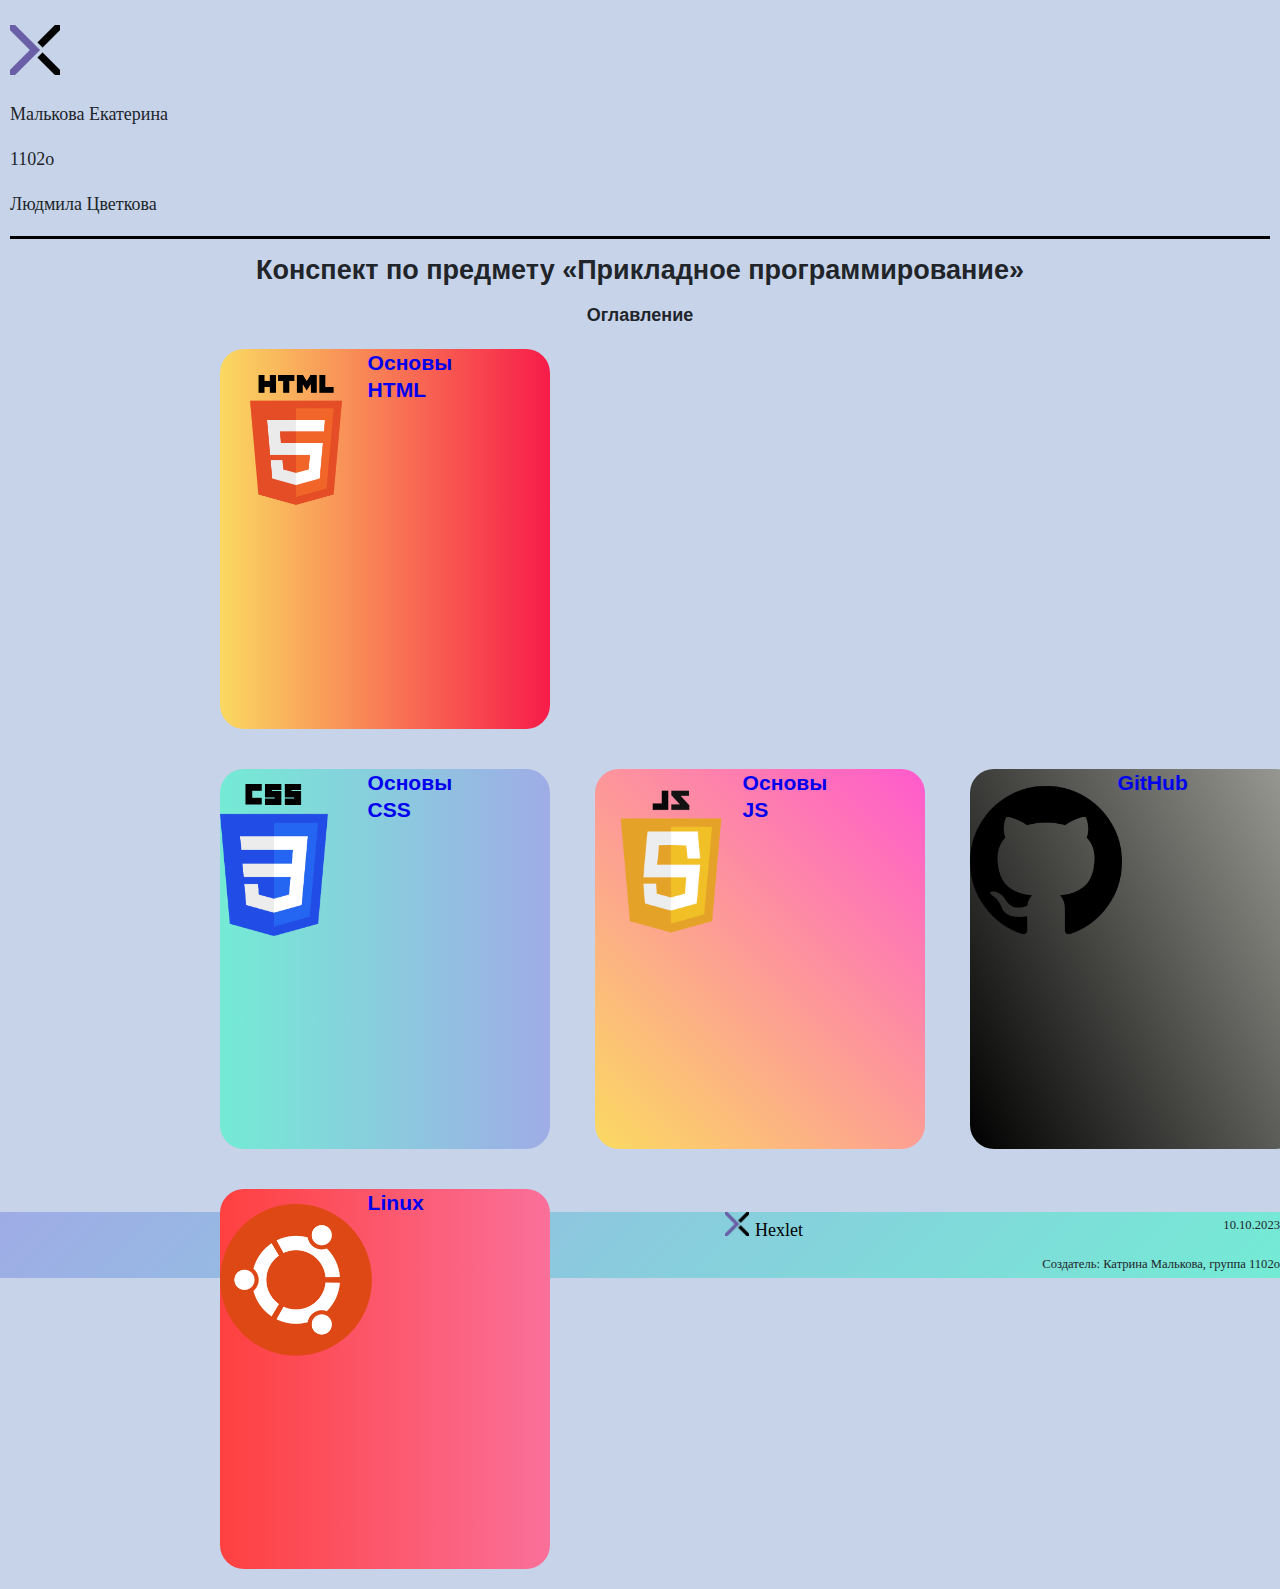
==== commit b428fc77: "fixxx" ====
--- a/index.html
+++ b/index.html
@@ -26,15 +26,15 @@
         </div>
         <div class="js">
             <img src="./images/js-logo.png" alt="js-logo">
-            <h3> <a href=”basic-js.html>Основы JS </a> </h3>
+            <h3> <a href="basic-github.html">Основы JS </a> </h3>
         </div>
         <div class="github">    
             <img src="./images/github-logo.png" alt="github-logo" >
-            <h3> <a href=”basic-github.html>GitHub </a> </h3>
+            <h3> <a href="basic-github.html">GitHub </a> </h3>
         </div>
         <div class="ubuntu">
             <img src="./images/ubuntu-logo.png" alt="ubuntu-logo" >
-            <h3> <a href=”basic-linux.html>Linux </a> </h3>
+            <h3> <a href="basic-linux.html">Linux </a> </h3>
         </div>
     </div>
         <footer>
--- a/main-style.css
+++ b/main-style.css
@@ -37,127 +37,187 @@
     font-size: 0.8;
     border-bottom: solid 3px black ;
     margin: 10px 10px;
-
-}
-
-h{
-    font-style:  'Montserrat';
-    text-align: left;
-    padding: 10px 6px 10px 6px;  
-}
+}
+
+
 h1{
- font-size: 1.5;
- text-align: left;
-}
+    font-family: Montserrat-Regular, sans-serif;
+    font-size: 1.5em;
+    text-align: center;
+    padding; 6px 10px:
+}
+
 h2{
- font-size: 2;
+    font-family: Montserrat-Regular, sans-serif;
+    font-size: 1em;
+    text-align: center;
+    padding; 6px 10px:
  
 }
 
-section{
-    height: 1180px;
-    width:  1640px;
-    display: flex;
-    flex-direction: row;
-    flex-wrap: wrap;
-    justify-content: center;
-    align-items: center;
-}
-
-.htmllogo , .csslogo , .jslogo , .githublogo, .ubuntulogo{
-    max-height: 20%;
-}
+h3{
+    font-family: Montserrat-Regular, sans-serif;
+    padding-left: 1.5em;
+}
+
+.section{
+    height: 850px;
+    width:  1180x;
+    font-family: Montserrat-Regular, sans-serif ;
+    font-size: 1em;
+    position: relative;
+    left: 200px;
+}
+
 
 .html{
-    border: 3px solid#d11ee17f;
-    break-inside: avoid;
-    border-radius: 24px ;
-    background-color: #FAACA8;
-    background-image: linear-gradient(19deg, #FAACA8 0%, #DDD6F3 100%);
-    width: 530px;
-    height: 580px;
-    margin: 5px;
-    text-align: center;
+    background-color: #FAD961;
+    background-image: linear-gradient(90deg, #FAD961 0%, #f71c49 100%);
+    border-radius: 24px;
+    columns: 3;
+    column-count: 3;
+    width: 330px;
+    height: 380px;
+    right: 0;
+    bottom: 0;
+    transition: 0.7s;
+    position: relative;
+    margin: 20px;
     
 }
-.html:hover{
-    box-shadow: 0 10px 12px #8B008B;
-}
 .css{
-    border: 3px solid #d11ee17f;
-    break-inside: avoid;
-    border-radius: 24px ;
-    background-color: #FAACA8;
-    background-image: linear-gradient(19deg, #FAACA8 0%, #DDD6F3 100%);
-    width: 530px;
-    height: 580px;
-    margin: 5px;
-    text-align: center;
-}
-.css:hover{
-    box-shadow: 0 10px 12px #8B008B;
-}
+    background-color: #74EBD5;
+    background-image: linear-gradient(90deg, #74EBD5 0%, #9FACE6 100%);
+    border-radius: 24px;
+    columns: 3;
+    column-count: 3;
+    display: inline-block;
+    width: 330px;
+    height: 380px;
+    right: 0;
+    bottom: 0;
+    transition: 0.7s;
+    position: relative;
+    margin: 20px;
+}
+
 .js{
-    border: 3px solid #d11ee17f;
-    break-inside: avoid;
-    border-radius: 24px ;
-    background-color: #FAACA8;
-    background-image: linear-gradient(19deg, #FAACA8 0%, #DDD6F3 100%);
-    width: 530px;
-    height: 580px;
-    margin: 5px;
-    text-align: center;
-}
-.js:hover{
-    box-shadow: 0 10px 12px #8B008B;
-}
+    background-color: #FBDA61;
+    background-image: linear-gradient(45deg, #FBDA61 0%, #FF5ACD 100%);
+    border-radius: 24px;
+    columns: 3;
+    column-count: 3;
+    display: inline-block;
+    width: 330px;
+    height: 380px;
+    right: 0;
+    bottom: 0;
+    transition: 0.7s;
+    position: relative;
+    margin: 20px;
+
+}
+
 .github{
-    border: 3px solid #d11ee17f;
-    break-inside: avoid;
-    border-radius: 24px ;
-    background-color: #FAACA8;
-    background-image: linear-gradient(19deg, #FAACA8 0%, #DDD6F3 100%);
-    width: 530px;
-    height: 580px;
-    margin: 5px;
-    text-align: center;
-}
-.github:hover{
-    box-shadow: 0 10px 12px #8B008B;
-}
+    background-color: #000000;
+    background-image: linear-gradient(62deg, #000000 0%, #9d9d97 100%);
+    border-radius: 24px;
+    columns: 3;
+    column-count: 3;
+    display: inline-block;
+    width: 330px;
+    height: 380px;
+    right: 0;
+    bottom: 0;
+    transition: 0.7s;
+    position: relative;
+    margin: 20px;
+}
+
 .ubuntu{
-    border: 3px solid #d11ee17f;
-    break-inside: avoid;
-    border-radius: 24px ;
-    background-color: #FAACA8;
-    background-image: linear-gradient(19deg, #FAACA8 0%, #DDD6F3 100%);
-    width: 530px;
-    height: 580px;
-    margin: 5px;
-    text-align: center;
-}
-.ubuntu:hover{
-    box-shadow: 0 10px 12px #8B008B;
+    background-color: #fe4040;
+    background-image: linear-gradient(90deg, #fe4040 0%, #FA709A 100%);
+    border-radius: 24px;
+    columns: 3;
+    column-count: 3;
+    display: inline-block;
+    width: 330px;
+    height: 380px;
+    right: 0;
+    bottom: 0;
+    transition: 0.7s;
+    position: relative;
+    margin: 20px;
+}
+
+div > img {
+    height: 40%;
+    padding-top: 15px;
+}
+
+.html:hover {
+    box-shadow: 10px 10px 10px #4F575C;
+    right: 10px;
+    bottom: 10px;
+}
+
+.css:hover {
+    box-shadow: 10px 10px 10px #4F575C;
+    right: 10px;
+    bottom: 10px;
+}
+
+.js:hover {
+    box-shadow: 10px 10px 10px #4F575C;
+    right: 10px;
+    bottom: 10px;
+}
+
+.github:hover {
+    box-shadow: 10px 10px 10px #4F575C;
+    right: 10px;
+    bottom: 10px;
+}
+
+.ubuntu:hover {
+    box-shadow: 10px 10px 10px #4F575C;
+    right: 10px;
+    bottom: 10px;
+}
+
+a{
+    text-decoration: none;
 }
 
 footer{
     text-align: center;
-    width:  1640px;
+    width: auto;
     font-size: 0.7;
     background-color: #74EBD5;
     background-image: linear-gradient(315deg, #74EBD5 0%, #9FACE6 100%);
 }
-footer:hover{
-    
-}
-    
-.pfooter{
+
+.footerlogo{
+    width: 24px;
+    height: 24px; 
+}
+
+footer p{
     text-align: right;
-}
-.footerlogo{
-    width: 15px;
-    height: 15px; 
-}
-a{
-    text-align: center;
-}+    font-size: 0.7em;
+}
+
+footer a{
+    position: absolute;
+    left: 750px;
+    border-radius: 14px;
+    padding: 5px;
+    color: black;
+}
+
+footer img{
+    position: absolute;
+    width: 35px;
+    height: 35px;
+    left: 725px;
+}
